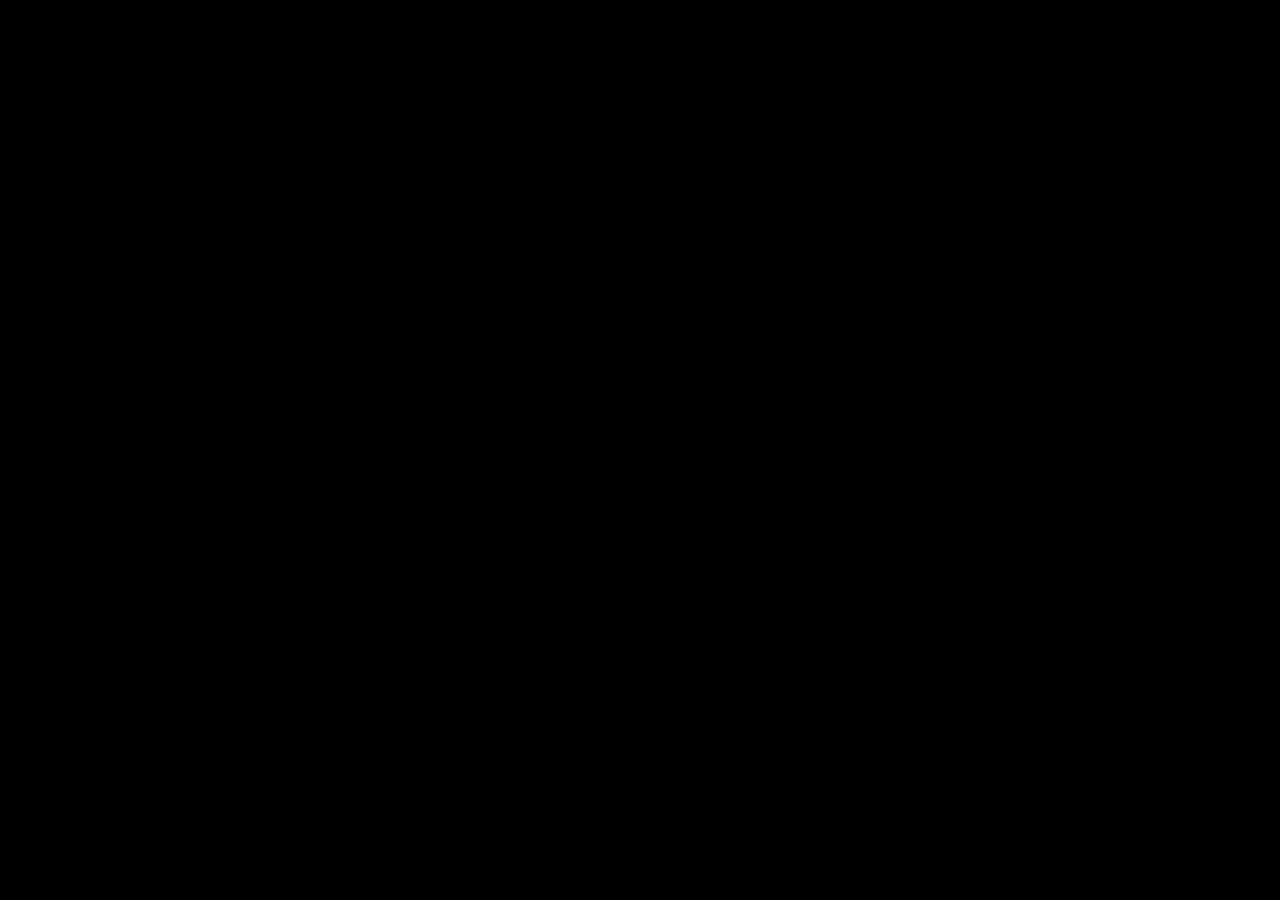
==== colorbox_test.html @ fc36c0ea "added CSS file" ====
<!DOCTYPE html>

<head>
    <meta charset="utf-8">
    <meta http-equiv="X-UA-Compatible" content="IE=edge">
    <title>Colorbox test</title>
    <meta name="description" content="">
    <meta name="viewport" content="width=device-width, initial-scale=1">
    <script src="https://ajax.googleapis.com/ajax/libs/jquery/1.10.2/jquery.min.js"></script>
    <script src="https://cdnjs.cloudflare.com/ajax/libs/jquery.colorbox/1.6.3/jquery.colorbox-min.js"></script>
    <script src="https://cdnjs.cloudflare.com/ajax/libs/jquery-cookie/1.4.1/jquery.cookie.min.js"></script>
    <link rel="stylesheet" type="text/css" href="css/colorbox.css"/>
    <!-- Place favicon.ico and apple-touch-icon.png in the root directory -->
    <script type="text/javascript">
        $(document).ready(function() {
            $(".iframe").colorbox({
                iframe: true,
                width: "50%",
                height: "80%",
            });
        });
    </script>
    <script type="text/javascript">
        $(document).ready(function() {
            console.log("document loaded!")
            $(document).mousemove(function(e) {
                if ($.cookie("box") === undefined) {
                    if (e.pageY <= 1) {
                        $("#colorbox").click();
                        console.log("setting cookie");
                        $.cookie("box", "1");
                    }
                }
            });
        });
    </script>
    <style type="text/css">
    body {
        background-color: black;
    }
    </style>
</head>

<body>
    <!-- Add your site or application content here -->
    
    <p>
        <a id="colorbox" class="iframe" href="http://www.supporterfeedback.org/a/TakeSurvey?id=3154905"></a>
    </p>
</body>

</html>
---- css/colorbox.css ----
/*
    Colorbox Core Style:
    The following CSS is consistent between example themes and should not be altered.
*/

#colorbox,
#cboxOverlay,
#cboxWrapper {
    position: absolute;
    top: 0;
    left: 0;
    z-index: 9999;
    overflow: hidden;
}
#cboxWrapper {
    max-width: none;
}
#cboxOverlay {
    position: fixed;
    width: 100%;
    height: 100%;
}
#cboxMiddleLeft,
#cboxBottomLeft {
    clear: left;
}
#cboxContent {
    position: relative;
}
#cboxLoadedContent {
    overflow: auto;
    -webkit-overflow-scrolling: touch;
}
#cboxTitle {
    margin: 0;
}
#cboxLoadingOverlay,
#cboxLoadingGraphic {
    position: absolute;
    top: 0;
    left: 0;
    width: 100%;
    height: 100%;
}
#cboxPrevious,
#cboxNext,
#cboxClose,
#cboxSlideshow {
    cursor: pointer;
}
.cboxPhoto {
    float: left;
    margin: auto;
    border: 0;
    display: block;
    max-width: none;
    -ms-interpolation-mode: bicubic;
}
.cboxIframe {
    width: 100%;
    height: 100%;
    display: block;
    border: 0;
    padding: 0;
    margin: 0;
}
#colorbox,
#cboxContent,
#cboxLoadedContent {
    box-sizing: content-box;
    -moz-box-sizing: content-box;
    -webkit-box-sizing: content-box;
}
/* 
    User Style:
    Change the following styles to modify the appearance of Colorbox.  They are
    ordered & tabbed in a way that represents the nesting of the generated HTML.
*/

#cboxOverlay {
    background: url(images/overlay.png) repeat 0 0;
}
#colorbox {
    outline: 0;
}
#cboxTopLeft {
    width: 21px;
    height: 21px;
    background: url(images/controls.png) no-repeat -101px 0;
}
#cboxTopRight {
    width: 21px;
    height: 21px;
    background: url(images/controls.png) no-repeat -130px 0;
}
#cboxBottomLeft {
    width: 21px;
    height: 21px;
    background: url(images/controls.png) no-repeat -101px -29px;
}
#cboxBottomRight {
    width: 21px;
    height: 21px;
    background: url(images/controls.png) no-repeat -130px -29px;
}
#cboxMiddleLeft {
    width: 21px;
    background: url(images/controls.png) left top repeat-y;
}
#cboxMiddleRight {
    width: 21px;
    background: url(images/controls.png) right top repeat-y;
}
#cboxTopCenter {
    height: 21px;
    background: url(images/border.png) 0 0 repeat-x;
}
#cboxBottomCenter {
    height: 21px;
    background: url(images/border.png) 0 -29px repeat-x;
}
#cboxContent {
    background: #fff;
    overflow: hidden;
}
.cboxIframe {
    background: #fff;
}
#cboxError {
    padding: 50px;
    border: 1px solid #ccc;
}
#cboxLoadedContent {
    margin-bottom: 28px;
}
#cboxTitle {
    position: absolute;
    bottom: 4px;
    left: 0;
    text-align: center;
    width: 100%;
    color: #949494;
}
#cboxCurrent {
    position: absolute;
    bottom: 4px;
    left: 58px;
    color: #949494;
}
#cboxLoadingOverlay {
    background: url(images/loading_background.png) no-repeat center center;
}
#cboxLoadingGraphic {
    background: url(images/loading.gif) no-repeat center center;
}
/* these elements are buttons, and may need to have additional styles reset to avoid unwanted base styles */

#cboxPrevious,
#cboxNext,
#cboxSlideshow,
#cboxClose {
    border: 0;
    padding: 0;
    margin: 0;
    overflow: visible;
    width: auto;
    background: none;
}
/* avoid outlines on :active (mouseclick), but preserve outlines on :focus (tabbed navigating) */

#cboxPrevious:active,
#cboxNext:active,
#cboxSlideshow:active,
#cboxClose:active {
    outline: 0;
}
#cboxSlideshow {
    position: absolute;
    bottom: 4px;
    right: 30px;
    color: #0092ef;
}
#cboxPrevious {
    position: absolute;
    bottom: 0;
    left: 0;
    background: url(images/controls.png) no-repeat -75px 0;
    width: 25px;
    height: 25px;
    text-indent: -9999px;
}
#cboxPrevious:hover {
    background-position: -75px -25px;
}
#cboxNext {
    position: absolute;
    bottom: 0;
    left: 27px;
    background: url(images/controls.png) no-repeat -50px 0;
    width: 25px;
    height: 25px;
    text-indent: -9999px;
}
#cboxNext:hover {
    background-position: -50px -25px;
}
#cboxClose {
    position: absolute;
    bottom: 0;
    right: 0;
    background: url(images/controls.png) no-repeat -25px 0;
    width: 25px;
    height: 25px;
    text-indent: -9999px;
}
#cboxClose:hover {
    background-position: -25px -25px;
}
/*
  The following fixes a problem where IE7 and IE8 replace a PNG's alpha transparency with a black fill
  when an alpha filter (opacity change) is set on the element or ancestor element.  This style is not applied to or needed in IE9.
  See: http://jacklmoore.com/notes/ie-transparency-problems/
*/

.cboxIE #cboxTopLeft,
.cboxIE #cboxTopCenter,
.cboxIE #cboxTopRight,
.cboxIE #cboxBottomLeft,
.cboxIE #cboxBottomCenter,
.cboxIE #cboxBottomRight,
.cboxIE #cboxMiddleLeft,
.cboxIE #cboxMiddleRight {
    filter: progid: DXImageTransform.Microsoft.gradient(startColorstr=#00FFFFFF, endColorstr=#00FFFFFF);
}
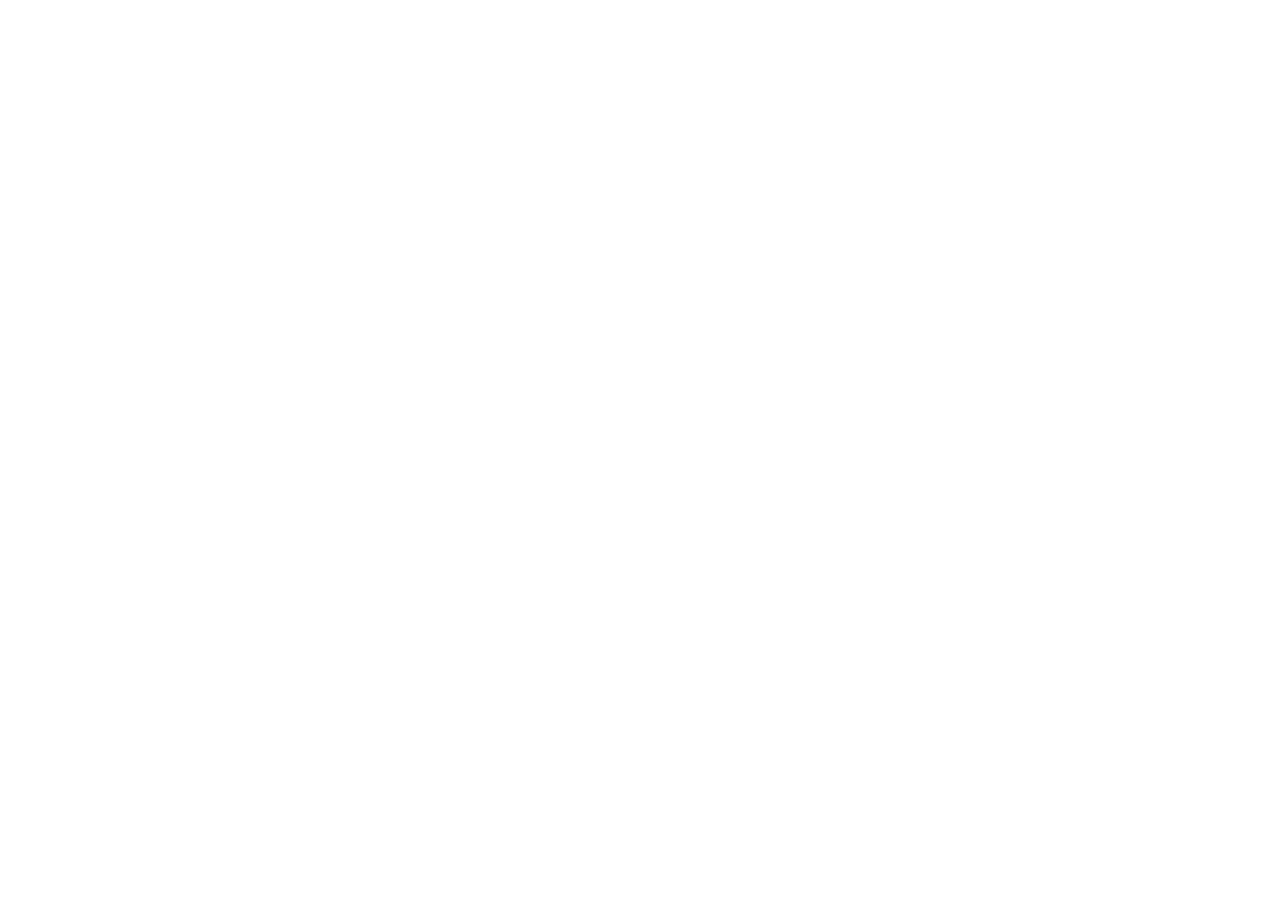
==== commit 693159dd: "added CSS and HTML files" ====
--- a/colorbox_test.html
+++ b/colorbox_test.html
@@ -15,8 +15,8 @@
         $(document).ready(function() {
             $(".iframe").colorbox({
                 iframe: true,
-                width: "50%",
-                height: "80%",
+                width: "80%",
+                height: "50%",
             });
         });
     </script>
@@ -34,11 +34,6 @@
             });
         });
     </script>
-    <style type="text/css">
-    body {
-        background-color: black;
-    }
-    </style>
 </head>
 
 <body>
--- a/css/colorbox.css
+++ b/css/colorbox.css
@@ -78,7 +78,7 @@
 */
 
 #cboxOverlay {
-    background: url(images/overlay.png) repeat 0 0;
+    background: url(http://i.imgur.com/gwKExpd.png) repeat 0 0;
 }
 #colorbox {
     outline: 0;
@@ -86,38 +86,38 @@
 #cboxTopLeft {
     width: 21px;
     height: 21px;
-    background: url(images/controls.png) no-repeat -101px 0;
+    background: url(http://i.imgur.com/QBOTgL1.png) no-repeat -101px 0;
 }
 #cboxTopRight {
     width: 21px;
     height: 21px;
-    background: url(images/controls.png) no-repeat -130px 0;
+    background: url(http://i.imgur.com/QBOTgL1.png) no-repeat -130px 0;
 }
 #cboxBottomLeft {
     width: 21px;
     height: 21px;
-    background: url(images/controls.png) no-repeat -101px -29px;
+    background: url(http://i.imgur.com/QBOTgL1.png) no-repeat -101px -29px;
 }
 #cboxBottomRight {
     width: 21px;
     height: 21px;
-    background: url(images/controls.png) no-repeat -130px -29px;
+    background: url(http://i.imgur.com/QBOTgL1.png) no-repeat -130px -29px;
 }
 #cboxMiddleLeft {
     width: 21px;
-    background: url(images/controls.png) left top repeat-y;
+    background: url(http://i.imgur.com/QBOTgL1.png) left top repeat-y;
 }
 #cboxMiddleRight {
     width: 21px;
-    background: url(images/controls.png) right top repeat-y;
+    background: url(http://i.imgur.com/QBOTgL1.png) right top repeat-y;
 }
 #cboxTopCenter {
     height: 21px;
-    background: url(images/border.png) 0 0 repeat-x;
+    background: url(http://i.imgur.com/GtypFsc.png) 0 0 repeat-x;
 }
 #cboxBottomCenter {
     height: 21px;
-    background: url(images/border.png) 0 -29px repeat-x;
+    background: url(http://i.imgur.com/GtypFsc.png) 0 -29px repeat-x;
 }
 #cboxContent {
     background: #fff;
@@ -184,7 +184,7 @@
     position: absolute;
     bottom: 0;
     left: 0;
-    background: url(images/controls.png) no-repeat -75px 0;
+    background: url(http://i.imgur.com/QBOTgL1.png) no-repeat -75px 0;
     width: 25px;
     height: 25px;
     text-indent: -9999px;
@@ -196,7 +196,7 @@
     position: absolute;
     bottom: 0;
     left: 27px;
-    background: url(images/controls.png) no-repeat -50px 0;
+    background: url(http://i.imgur.com/QBOTgL1.png) no-repeat -50px 0;
     width: 25px;
     height: 25px;
     text-indent: -9999px;
@@ -208,7 +208,7 @@
     position: absolute;
     bottom: 0;
     right: 0;
-    background: url(images/controls.png) no-repeat -25px 0;
+    background: url(http://i.imgur.com/QBOTgL1.png) no-repeat -25px 0;
     width: 25px;
     height: 25px;
     text-indent: -9999px;
